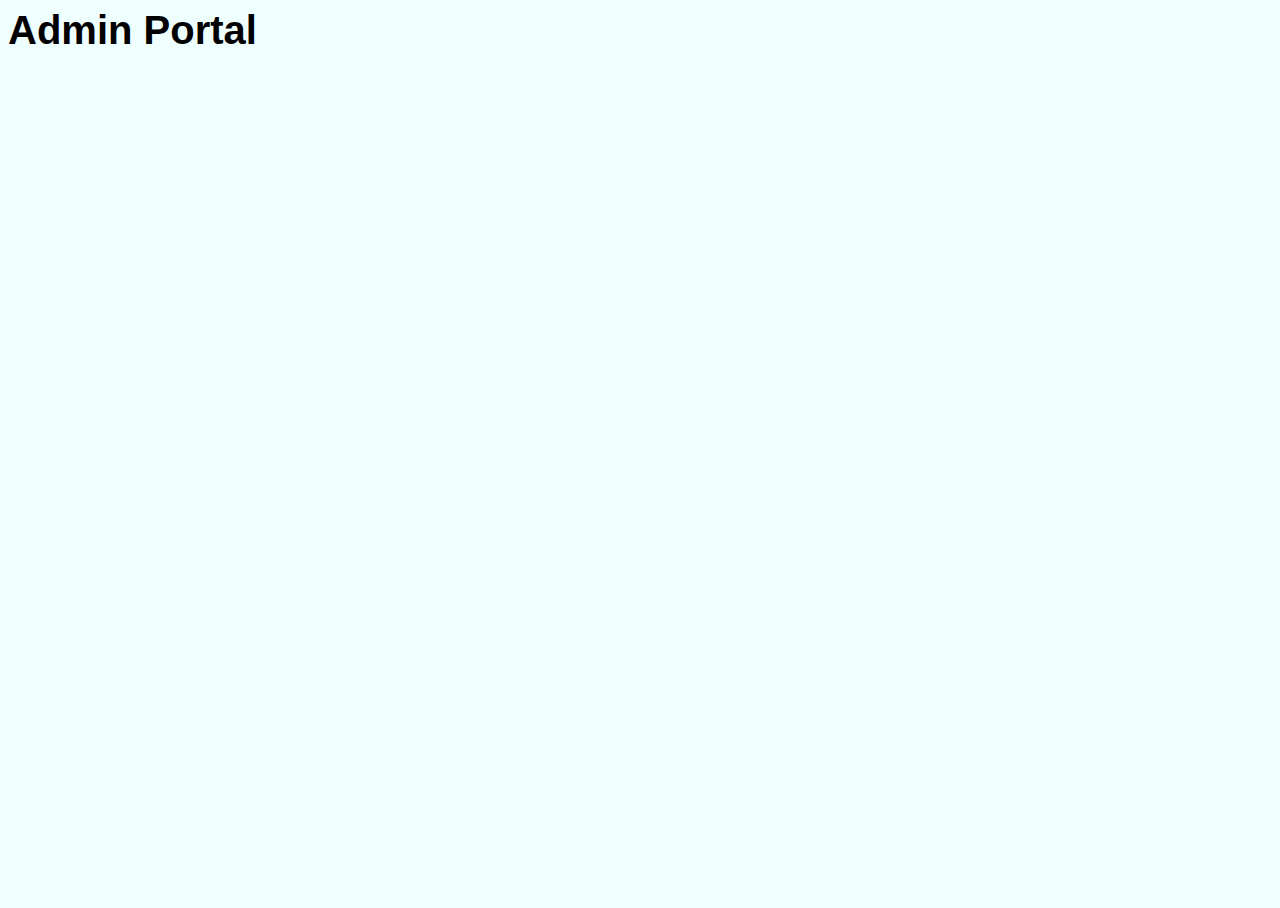
==== admin.html @ fdedf946 "a" ====
<!DOCTYPE html>
<html>
<head>
    <meta charset="UTF-8">
    <meta http-equiv="X-UA-Compatible" content="IE=edge">
    <meta name="viewport" content="width=device-width, initial-scale=1.0">
    <title>Todo+ Admin Portal</title>
    <link rel="icon" type="image/x-icon" href="/media/logo.svg">
    <link rel="stylesheet" type="text/css" href="css/global.css">
</head>

<body>
    <h1>Admin Portal</h1>
    <script>
        const queryString = window.location.search;
        queryString.split()
    </script>
</body>
</html>
---- css/global.css ----
html {
  height: 100%;
}

body {
  font-family: Helvetica, Arial;
  font-size: 20px;
  background-color: #effffe;
  height: 100%;
}

h1,h2,h3,h4,h5,h6,p {
  margin-top:0;
  margin-bottom: 0;
}

.horizontal-spacer {
  display: inline;
  width: 5px;
}
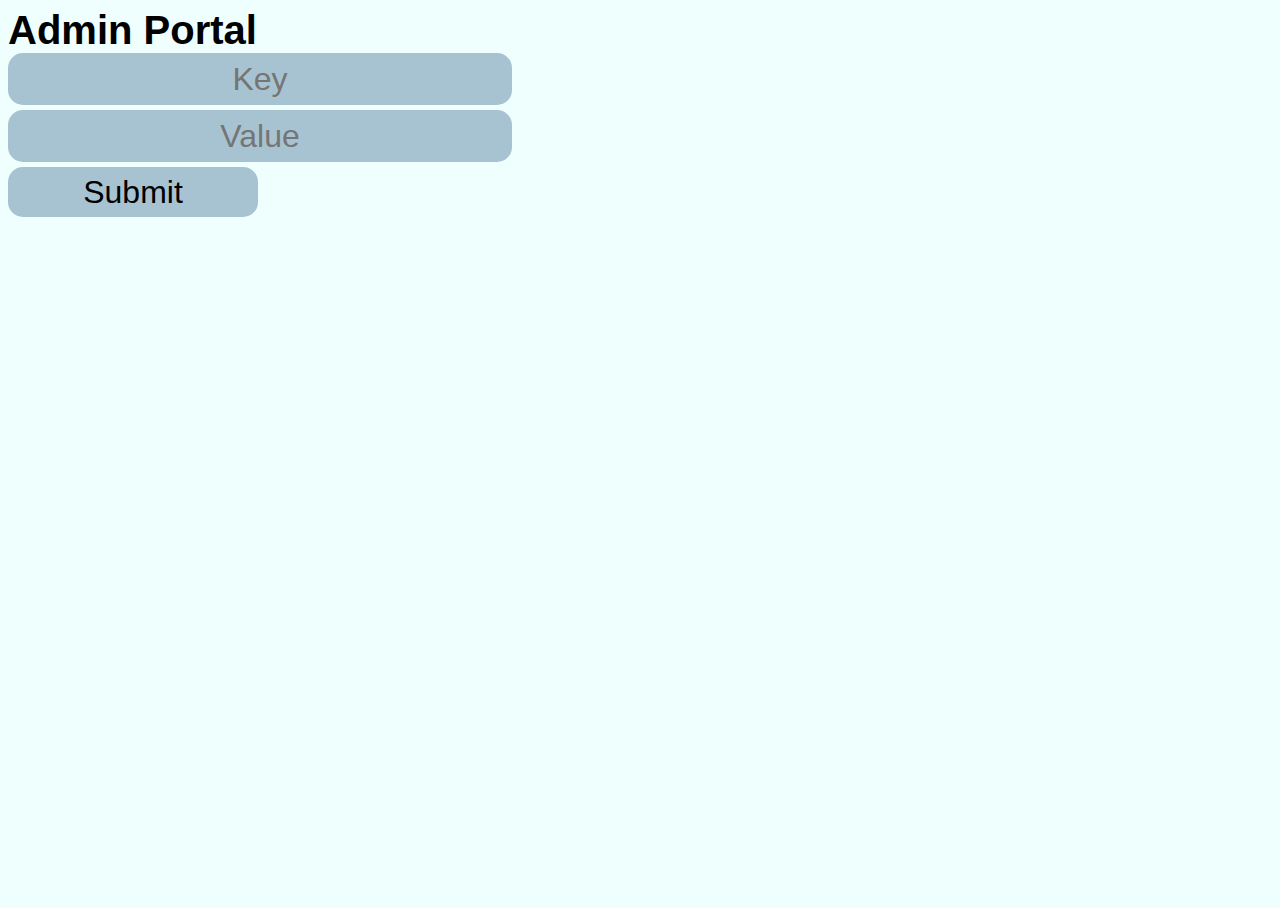
==== commit 7886d50e: "a" ====
--- a/admin.html
+++ b/admin.html
@@ -10,10 +10,21 @@
 </head>
 
 <body>
-    <h1>Admin Portal</h1>
+    <h1 id="names">Admin Portal</h1>
     <script>
         const queryString = window.location.search;
-        queryString.split()
+        const urlParams = new URLSearchParams(queryString);
+        const name = urlParams.get("name")
+        const value = urlParams.get("value")
+
+        localStorage.setItem(name, value)
     </script>
+    <form method="get" action="/admin.html">
+        <input type="text" name="name" placeholder="Key" style="text-align: center; border-radius: 15px; border-width: 0; height: 50px; width: 500px; margin-left: auto; margin-right: auto; font-size: xx-large; background-color: #a7c3d1;">
+        <div style="height: 5px"></div>
+        <input type="text" name="value" placeholder="Value" style="text-align: center; border-radius: 15px; border-width: 0; height: 50px; width: 500px; margin-left: auto; margin-right: auto; font-size: xx-large; background-color: #a7c3d1;">
+        <div style="height: 5px"></div>
+        <input type="submit" style="text-align: center; border-radius: 15px; border-width: 0; height: 50px; width: 250px; margin-left: auto; margin-right: auto; font-size: xx-large; background-color: #a7c3d1;">
+    </form>
 </body>
 </html>